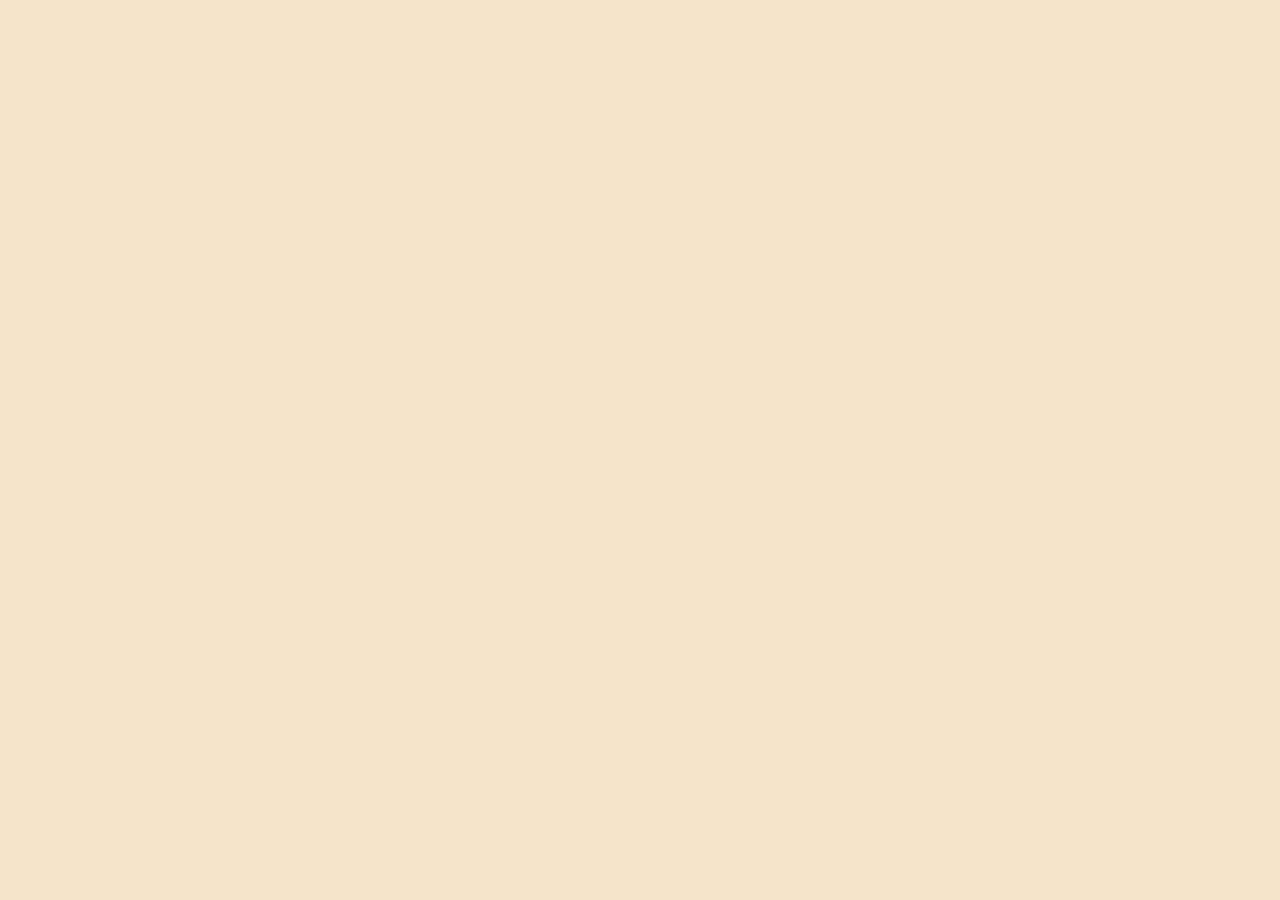
==== webshop.html @ 29c55fa6 "tilføj webshop element" ====
<!DOCTYPE html>
<html lang="da">
<head>
    <meta charset="utf-8">
    <meta name="viewport" content="width=device-width, initial-scale=1.0">
    <link rel="stylesheet" href="stylesheet.css">
    <title>Webshop</title>

</head>


<body>


</body>
</html>
---- stylesheet.css ----
/*generelt*/

p {
    margin: 20px;
    text-align: justify;
    color: #3f2504;
    font-family: "Lato", sans-serif;



}

iframe {
    margin: 20px;
}

img {
    margin: 20px;
}


h1 {
    font-family: "Lato", sans-serif;
    font-weight: bold;
    /*    padding-left: 39px;*/
    color: #3f2504;
    padding-top: 20px;
    text-align: center;
}


/*-------P-TEXT-----*/

.w3-center {
    font-size: 1.7em
}


/*---------section--------------*/

section {
    max-width: 1200px;
    margin: 0 auto;
}


/*------section slut-----------*/

html {
    height: 100%;
    line-height: 1.8;
    background-color: #F4e5c8;
    font-family: "Lato", sans-serif;

}

/* Baggerundsbilleder: parallax scrolling*/

.bgimg-1,
.bgimg-2,
.bgimg-3,
.bgimg-4,
.bgimg-5 {
    background-attachment: fixed;
    background-position: center;
    background-repeat: no-repeat;
    background-size: cover;
}

.bgimg-1 {
    background-image: url("billeder/splash_logo_03.jpg");
    min-height: 650px;
}


.bgimg-2 {
    background-image: url("billeder/AdobeStock_40190829.jpeg");
    min-height: 250px;
}

.bgimg-3 {
    background-image: url(/billeder/coffee-571245571.jpg);
    min-height: 250px;
}

.bgimg-4 {
    background-image: url(/billeder/espresso-ground-coffee-beans-1296x728.jpg);
    min-height: 250px;
}

.bgimg-5 {
    background-image: url(/billeder/Screenshot_20180315-144950.jpg);
    min-height: 300px;
}


/* Fjerner parallax scrolling på tablets og mobil */

@media only screen and (max-device-width: 1024px) {
    .bgimg-1,
    .bgimg-2,
    .bgimg-3,
    .bgimg-4,
    .bgimg-5 {
        background-attachment: scroll;
    }
}


/*------SECTION: OM -----------*/

#om .sectionwrapper {
    display: flex;
    flex-wrap: wrap;
    justify-content: space-between;
    padding: 20px;

}

#om .column {
    width: 50%;
}

@media only screen and (max-width: 600px) {
    #om .column {
        width: 100%;
    }
}

#om .video {
    display: flex;
    align-items: center;
    justify-content: center;

}

#om iframe{
  width: 560px;
    height:315px;
    border: 0;

}

#om img {
    width: 100%;
    height: auto;
}

@media only screen and (max-width: 600px) {
    #om img {
        width: 100%;
    }
}

#om .bottom {
    width: 100%;
}


/*---------- SECTION: KAFFEN -------------*/

#kaffen .sectionwrapper {
    display: flex;
    flex-wrap: wrap;
    justify-content: space-between;
    padding: 20px;
}

#kaffen .column_wide {
    width: 100%;
}

@media only screen and (max-width: 600px) {
    #kaffen .column_wide {
        width: 100%;
    }
}

#kaffen .top {
    display: flex;
    flex-wrap: wrap;

}

#kaffen .txt {
    width: 50%;
}

@media only screen and (max-width: 600px) {
    #kaffen .txt {
        width: 100%;
    }
}

#kaffen .image {
    width: 50%;
}

@media only screen and (max-width: 600px) {
    #kaffen .image {
        width: 100%;
    }
}

#kaffen img {
    width: 90%;
    height: auto;
}

#kaffen .bottom {
    display: flex;
    flex-wrap: wrap-reverse;
}

#kaffen h2 {
    color: #3f2504;
    padding: 19px;
}

/*------- SECTION: FAIRTRAID ------*/

#fairtrade .sectionwrapper {
    display: flex;
    flex-wrap: wrap;
    justify-content: space-between;
    padding: 20px;
}

#fairtrade .column_wide {
    width: 100%;
}

@media only screen and (max-width: 600px) {
    #fairtrade .column_wide {
        width: 100%;
    }
}

#fairtrade .top_row {
    display: flex;
    flex-wrap: wrap;

}

#fairtrade .txt {
    width: 50%;
}

@media only screen and (max-width: 600px) {
    #fairtrade .txt {
        width: 100%;
    }
}

#fairtrade .image {
    width: 50%;
}

@media only screen and (max-width: 600px) {
    #fairtrade .image {
        width: 100%;
    }
}

#fairtrade .middle_row {
    display: flex;
    flex-wrap: wrap-reverse;

}

#fairtrade img {
    width: 95%;
    height: auto;
}

#fairtrade .bottom_row {
    display: flex;
    align-items: center;
    justify-content: center;
}

#fairtrade .bottom_row img {
    width: 97%;
}


#billeder .image {
    margin-bottom: 50px;
    padding-right: 35px;
}

#billeder h2 {
    text-align: center;
    color: #3f2504;
    padding-top: 20px;
    padding-bottom: 10px;
}


/*-------SECTION: KONTAKT ---------*/

#kontakt .sectionwrapper {
    display: flex;
    flex-wrap: wrap;
    justify-content: space-around;
    padding: 20px;

}

#kontakt .w3-half {
    margin-bottom: 10px;
}

#kontakt .column_1 {
    padding-top: 65px;
}


/*----------- FOOTER -----------*/

footer {
    background-color: #252525;
    color: #f4e5c8;
}

footer p {
    font-size: 1.9em;
    color: #f4e5c8;
    text-align: center;

}

footer .til_top {
    margin: 20px;
    padding-top: 20px;
    text-align: center;

}

footer .sociale_medier {
    text-align: center;
    font-size: 2em;
}
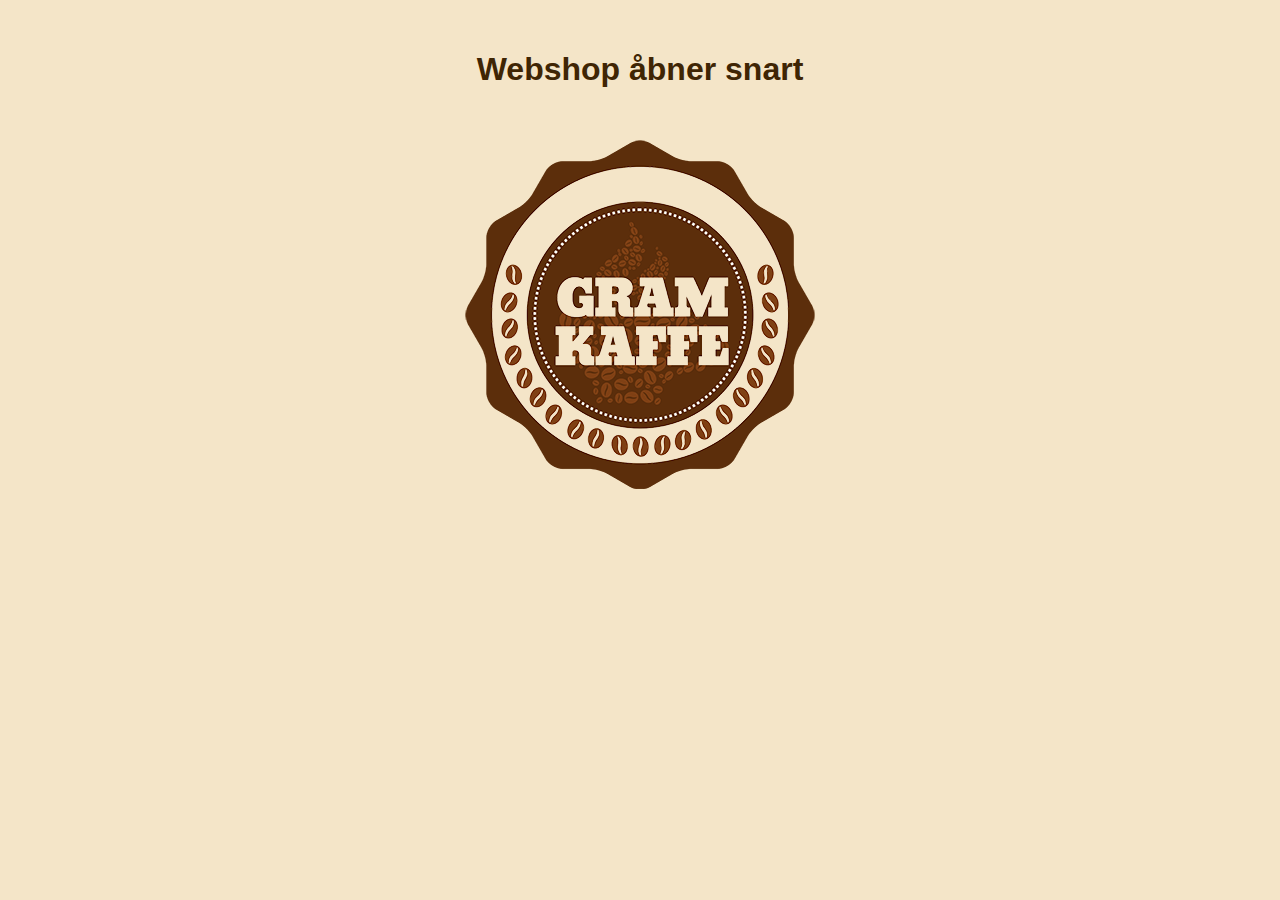
==== commit 57cde2d4: "lavet webshop "coming soon"" ====
--- a/webshop.html
+++ b/webshop.html
@@ -12,5 +12,17 @@
 <body>
 
 
+<section id="webshop">
+
+<div class="column_webshop">
+
+<h1>Webshop åbner snart</h1>
+
+<img src="GRAMKAFFE-rund_klippet_small.png" alt="logo">
+
+</div>
+
+</section>
+
 </body>
 </html>
--- a/stylesheet.css
+++ b/stylesheet.css
@@ -134,9 +134,9 @@
 
 }
 
-#om iframe{
-  width: 560px;
-    height:315px;
+#om iframe {
+    width: 560px;
+    height: 315px;
     border: 0;
 
 }
@@ -156,6 +156,13 @@
     width: 100%;
 }
 
+#om h2 {
+    font-family: "Lato", sans-serif;
+    color: #3f2504;
+    font-size: 1.5em;
+    padding-left: 31px;
+}
+
 
 /*---------- SECTION: KAFFEN -------------*/
 
@@ -212,9 +219,12 @@
     flex-wrap: wrap-reverse;
 }
 
-#kaffen h2 {
-    color: #3f2504;
-    padding: 19px;
+
+#kaffen .txt h2 {
+    color: #3f2504;
+    font-family: "Lato", sans-serif;
+    padding-left: 20px;
+
 }
 
 /*------- SECTION: FAIRTRAID ------*/
@@ -283,6 +293,16 @@
     width: 97%;
 }
 
+#fairtrade .txt h2 {
+    color: #3f2504;
+    font-family: "Lato", sans-serif;
+    padding-left: 20px;
+}
+
+
+
+
+/*---------Section: billeder ------*/
 
 #billeder .image {
     margin-bottom: 50px;
@@ -341,3 +361,13 @@
     text-align: center;
     font-size: 2em;
 }
+
+
+
+
+/*-------------Section: Webshop--------*/
+
+#webshop .column_webshop {
+    text-align: center;
+
+}
